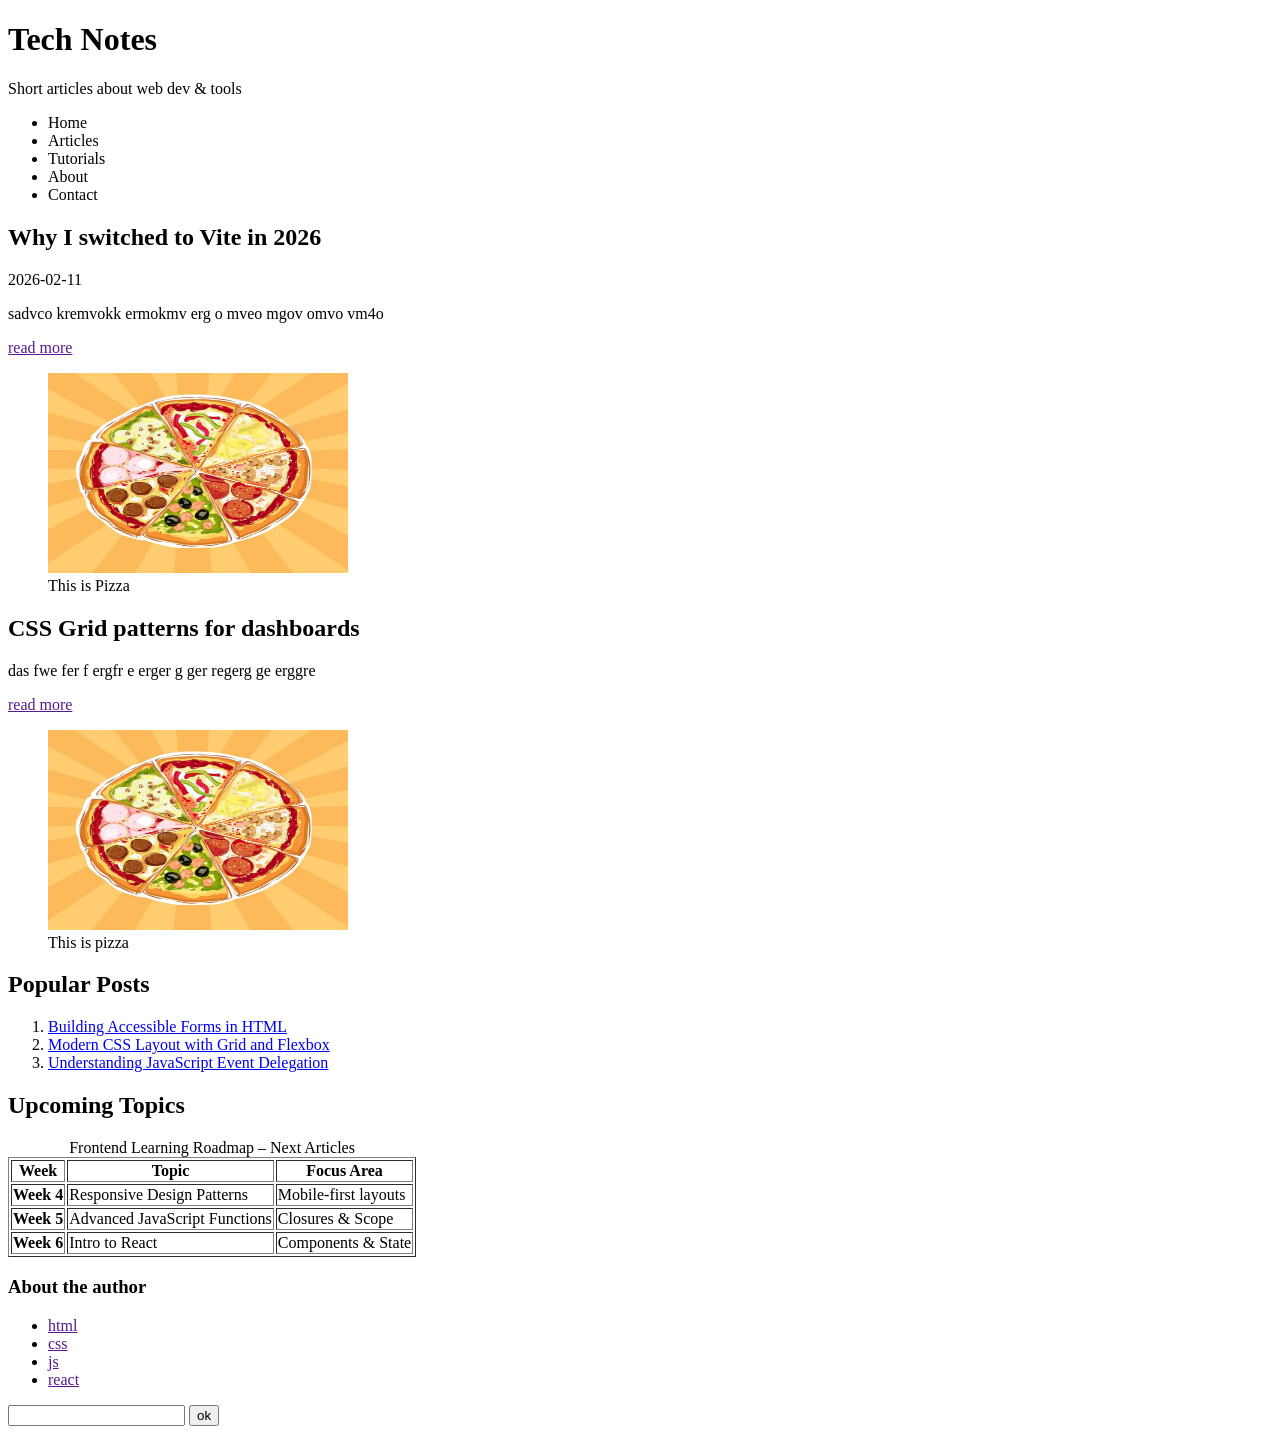
==== blog.html @ 71865a2a "Move project files to repository root" ====
<!DOCTYPE html>
<html lang="en">
<head>
    <meta charset="UTF-8">
    <meta name="viewport" content="width=device-width, initial-scale=1.0">
    <title>Document</title>
</head>
<body>
    <header>
        <h1>Tech Notes</h1>
        <p>Short articles about web dev & tools</p>
    </header>
    <nav>
        <ul>
            <li>Home</li>
            <li>Articles</li>
            <li>Tutorials</li>
            <li>About</li>
            <li>Contact</li>
        </ul>
    </nav>
    <main>
        <section aria-label="blog posts">
            <article>
                <h2>Why I switched to Vite in 2026</h2>
                <time datetime="">2026-02-11</time>
                <p>sadvco kremvokk  ermokmv erg o mveo mgov omvo vm4o </p>
                <a href="">read more</a>
                <figure>
                    <img src="assets/pie.webp" alt="pizza"
                    width="300px"
                    height="200px"
                    loading="lazy">
                    <figcaption>
                        This is Pizza
                    </figcaption>
                </figure>
            </article>

            <article>
                <h2>CSS Grid patterns for dashboards</h2>
                <time datetime="2026-02-12"></time>
                <p>das fwe fer f ergfr e erger g ger regerg ge erggre </p>
                <a href="">read more</a>
                <figure>
                    <img src="assets/pie.webp"
                    alt="pizza"
                    width="300px"
                    height="200px"
                    loading="lazy">
                    <figcaption>
                        This is pizza
                    </figcaption> 
                </figure>
            </article>
        </section>
        <section aria-labelledby="popular-posts-title">
            <h2 id="popular-posts-title">Popular Posts</h2>

            <ol>
                <li>
                    <a href="#">Building Accessible Forms in HTML</a>
                </li>
                <li>
                    <a href="#">Modern CSS Layout with Grid and Flexbox</a>
                </li>
                <li>
                    <a href="#">Understanding JavaScript Event Delegation</a>
                </li>
            </ol>
        </section>
        <section aria-labelledby="upcoming-topics-title">
            <h2 id="upcoming-topics-title">Upcoming Topics</h2>

            <table border="1">
                <caption>Frontend Learning Roadmap – Next Articles</caption>

                <thead>
                    <tr>
                        <th scope="col">Week</th>
                        <th scope="col">Topic</th>
                        <th scope="col">Focus Area</th>
                    </tr>
                </thead>

                 <tbody>
                    <tr>
                        <th scope="row">Week 4</th>
                        <td>Responsive Design Patterns</td>
                        <td>Mobile-first layouts</td>
                    </tr>

                    <tr>
                        <th scope="row">Week 5</th>
                        <td>Advanced JavaScript Functions</td>
                        <td>Closures & Scope</td>
                    </tr>

                    <tr>
                        <th scope="row">Week 6</th>
                        <td>Intro to React</td>
                        <td>Components & State</td>
                    </tr>
                </tbody>
            </table>
        </section>

        <aside>
            <h3>About the author</h3>
            <ul>
                <li><a href="">html</a></li>
                <li> <a href="">css</a></li>
                <li><a href="">js</a></li>
                <li><a href="">react</a></li>
            </ul>
            <form action="">
                <input type="text">
                <button>ok</button>
            </form>
        </aside>
    </main>
</body>
</html>
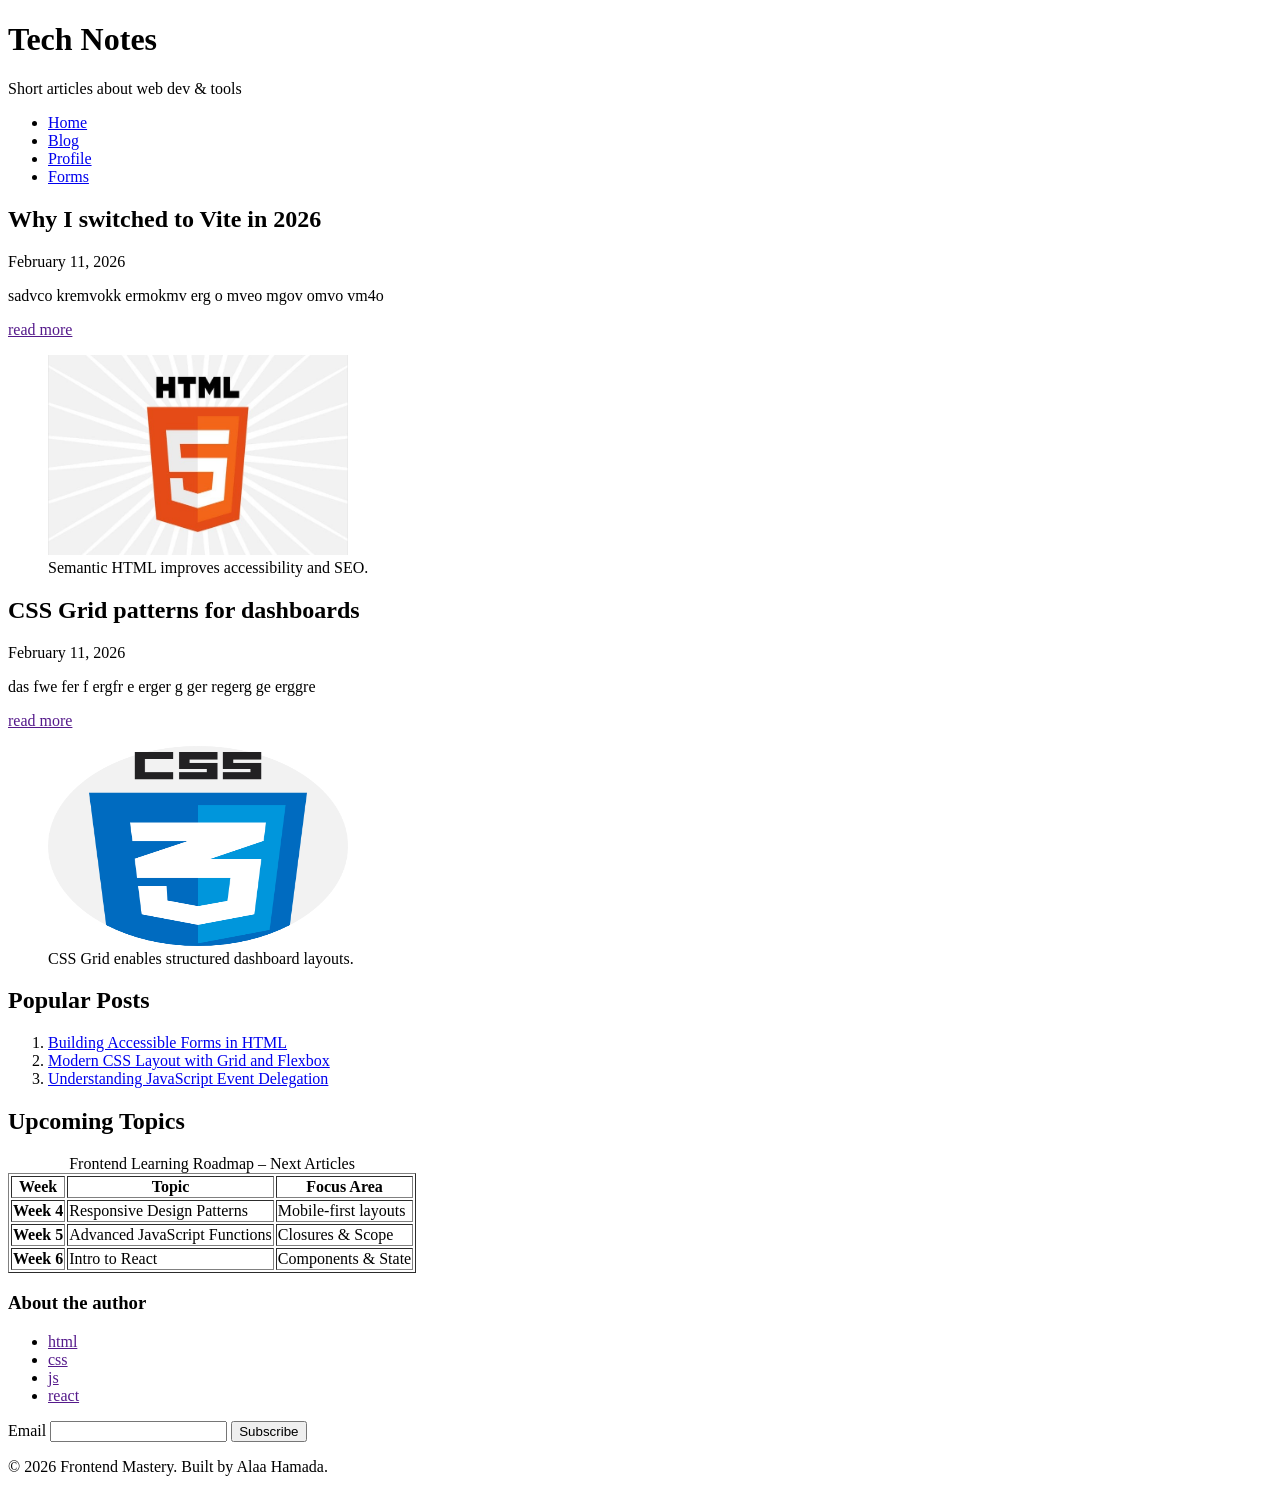
==== commit b600358f: "Fix forms page navigation link" ====
--- a/blog.html
+++ b/blog.html
@@ -3,53 +3,54 @@
 <head>
     <meta charset="UTF-8">
     <meta name="viewport" content="width=device-width, initial-scale=1.0">
-    <title>Document</title>
+    <title>Blog — Frontend Mastery</title>
 </head>
 <body>
     <header>
         <h1>Tech Notes</h1>
         <p>Short articles about web dev & tools</p>
-    </header>
-    <nav>
+    
+    <nav aria-label="Primary">
         <ul>
-            <li>Home</li>
-            <li>Articles</li>
-            <li>Tutorials</li>
-            <li>About</li>
-            <li>Contact</li>
+            <li><a href="index.html">Home</a></li>
+            <li><a href="blog.html">Blog</a></li>
+            <li><a href="profile.html">Profile</a></li>
+            <li><a href="forms-practice.html">Forms</a></li>
         </ul>
     </nav>
+
+    </header>
     <main>
         <section aria-label="blog posts">
             <article>
                 <h2>Why I switched to Vite in 2026</h2>
-                <time datetime="">2026-02-11</time>
+                <time datetime="2026-02-11">February 11, 2026</time>
                 <p>sadvco kremvokk  ermokmv erg o mveo mgov omvo vm4o </p>
                 <a href="">read more</a>
                 <figure>
-                    <img src="assets/pie.webp" alt="pizza"
+                    <img src="assets/q1.jpg" alt="HTML5 logo representing modern web markup language""
                     width="300px"
                     height="200px"
                     loading="lazy">
                     <figcaption>
-                        This is Pizza
+                        Semantic HTML improves accessibility and SEO.
                     </figcaption>
                 </figure>
             </article>
 
             <article>
                 <h2>CSS Grid patterns for dashboards</h2>
-                <time datetime="2026-02-12"></time>
+                <time datetime="2026-02-12">February 11, 2026</time>
                 <p>das fwe fer f ergfr e erger g ger regerg ge erggre </p>
                 <a href="">read more</a>
                 <figure>
-                    <img src="assets/pie.webp"
-                    alt="pizza"
+                    <img src="assets/q2.png"
+                    alt="CSS3 logo representing modern web styling"
                     width="300px"
                     height="200px"
                     loading="lazy">
                     <figcaption>
-                        This is pizza
+                        CSS Grid enables structured dashboard layouts.
                     </figcaption> 
                 </figure>
             </article>
@@ -114,10 +115,17 @@
                 <li><a href="">react</a></li>
             </ul>
             <form action="">
-                <input type="text">
-                <button>ok</button>
+                <label for="newsletter-email">Email</label>
+                <input id="newsletter-email" type="email" required>
+                <button type="submit">Subscribe</button>
+
             </form>
         </aside>
+        
+        <footer>
+            <p>© 2026 Frontend Mastery. Built by Alaa Hamada.</p>
+        </footer>
+
     </main>
 </body>
 </html>
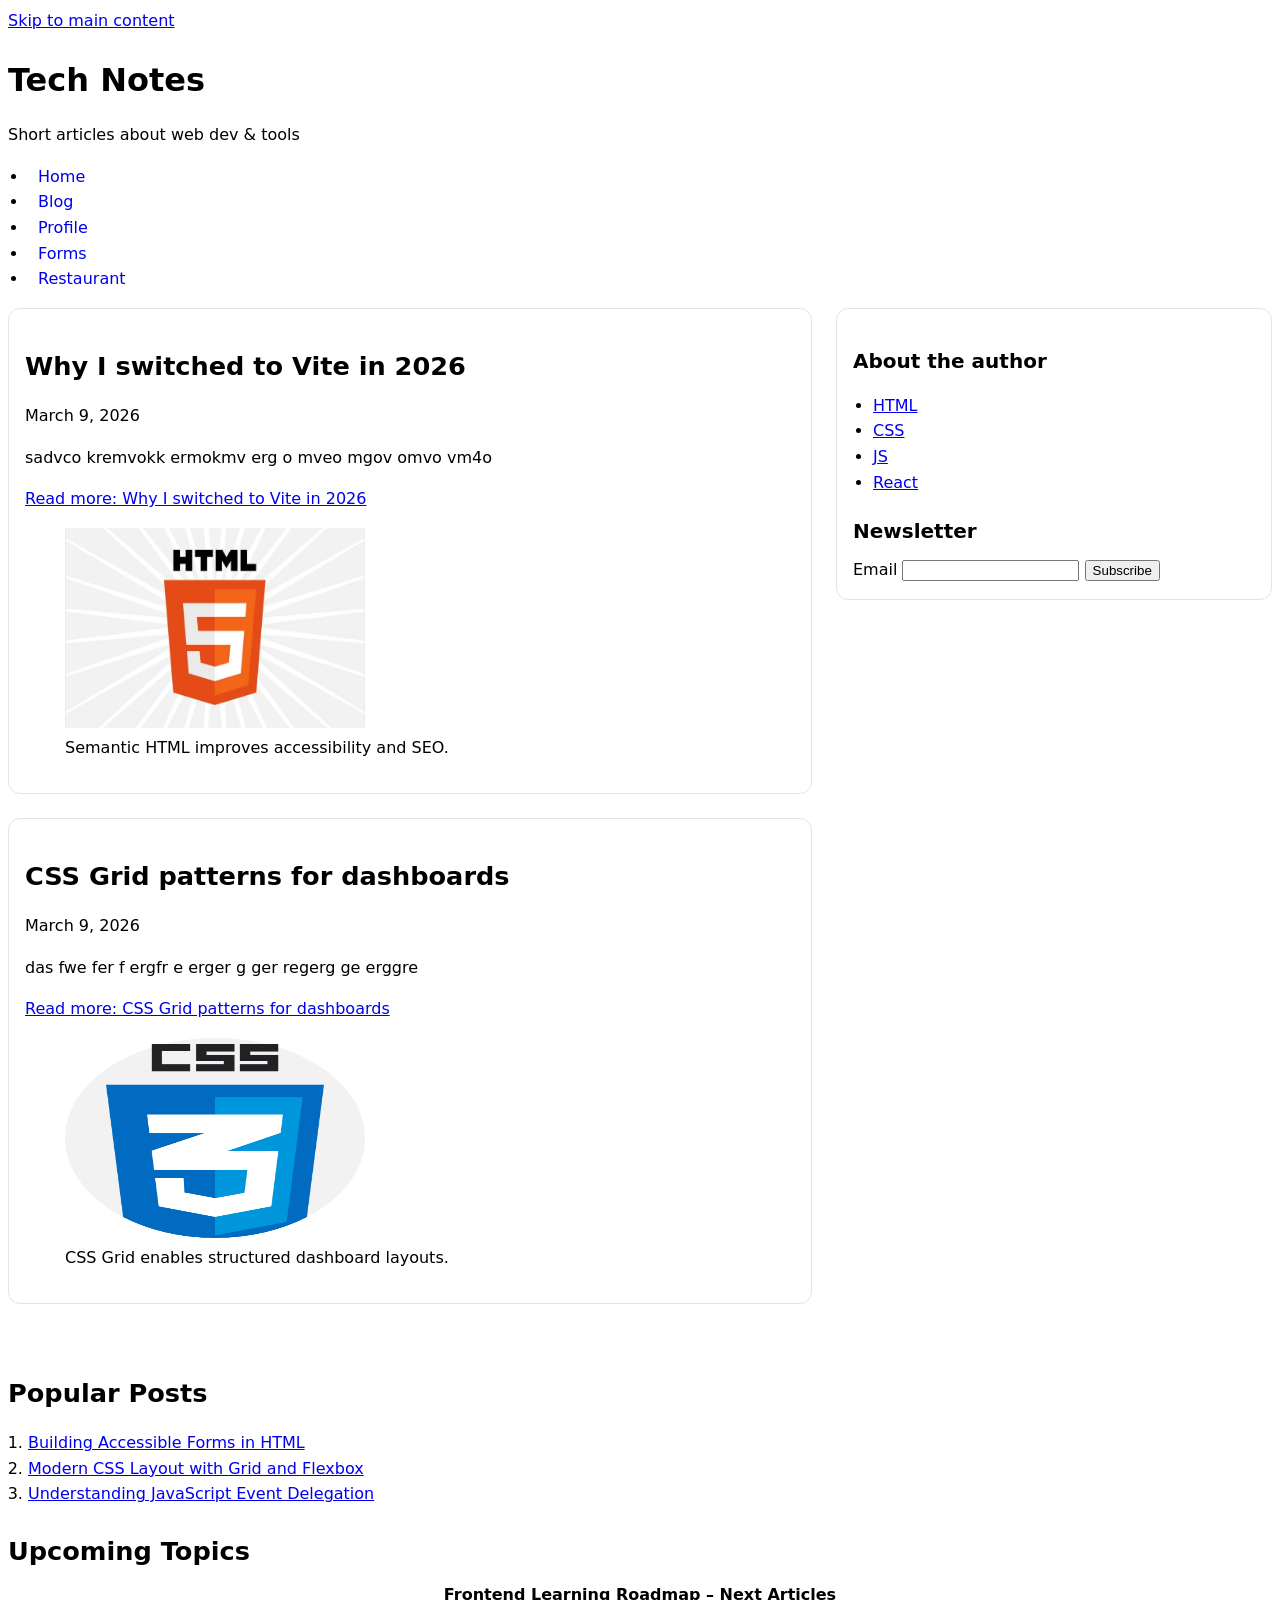
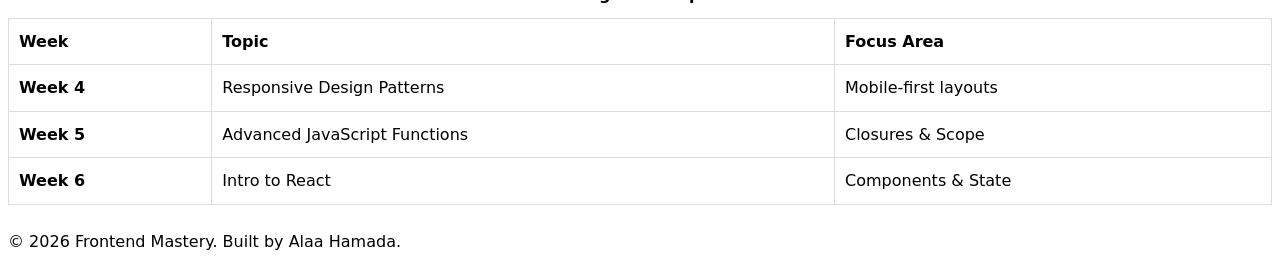
==== commit 5f47ff79: "Complete Week 1 HTML projects and final improvements" ====
--- a/blog.html
+++ b/blog.html
@@ -1,131 +1,156 @@
 <!DOCTYPE html>
 <html lang="en">
 <head>
-    <meta charset="UTF-8">
-    <meta name="viewport" content="width=device-width, initial-scale=1.0">
-    <title>Blog — Frontend Mastery</title>
+  <meta charset="UTF-8" />
+  <meta name="viewport" content="width=device-width, initial-scale=1.0" />
+  <title>Blog — Frontend Mastery</title>
+  <link rel="stylesheet" href="styles.css" />
 </head>
+
 <body>
-    <header>
-        <h1>Tech Notes</h1>
-        <p>Short articles about web dev & tools</p>
-    
+  <a href="#main-content">Skip to main content</a>
+
+  <header>
+    <h1>Tech Notes</h1>
+    <p>Short articles about web dev &amp; tools</p>
+
     <nav aria-label="Primary">
+      <ul>
+        <li><a href="index.html">Home</a></li>
+        <li><a href="blog.html">Blog</a></li>
+        <li><a href="profile.html">Profile</a></li>
+        <li><a href="forms-practice.html">Forms</a></li>
+        <li><a href="restaurant.html">Restaurant</a></li>
+      </ul>
+    </nav>
+  </header>
+
+  <main id="main-content">
+
+    <!-- Layout: posts + sidebar -->
+    <div class="layout">
+
+      <section class="posts" aria-label="Blog posts">
+        <article>
+          <h2>Why I switched to Vite in 2026</h2>
+          <p><time datetime="2026-3-9">March 9, 2026</time></p>
+
+          <p>sadvco kremvokk ermokmv erg o mveo mgov omvo vm4o</p>
+
+          <p>
+            <a href="#">Read more: Why I switched to Vite in 2026</a>
+          </p>
+
+          <figure>
+            <img
+              src="assets/q1.jpg"
+              alt="HTML5 logo representing modern web markup language"
+              width="300"
+              height="200"
+              loading="lazy"
+            />
+            <figcaption>Semantic HTML improves accessibility and SEO.</figcaption>
+          </figure>
+        </article>
+
+        <article>
+          <h2>CSS Grid patterns for dashboards</h2>
+          <p><time datetime="2026-3-9">March 9, 2026</time></p>
+
+          <p>das fwe fer f ergfr e erger g ger regerg ge erggre</p>
+
+          <p>
+            <a href="#">Read more: CSS Grid patterns for dashboards</a>
+          </p>
+
+          <figure>
+            <img
+              src="assets/q2.png"
+              alt="CSS3 logo representing modern web styling"
+              width="300"
+              height="200"
+              loading="lazy"
+            />
+            <figcaption>CSS Grid enables structured dashboard layouts.</figcaption>
+          </figure>
+        </article>
+      </section>
+
+      <aside class="sidebar" aria-label="Sidebar">
+        <h3>About the author</h3>
+
         <ul>
-            <li><a href="index.html">Home</a></li>
-            <li><a href="blog.html">Blog</a></li>
-            <li><a href="profile.html">Profile</a></li>
-            <li><a href="forms-practice.html">Forms</a></li>
+          <li><a href="#">HTML</a></li>
+          <li><a href="#">CSS</a></li>
+          <li><a href="#">JS</a></li>
+          <li><a href="#">React</a></li>
         </ul>
-    </nav>
 
-    </header>
-    <main>
-        <section aria-label="blog posts">
-            <article>
-                <h2>Why I switched to Vite in 2026</h2>
-                <time datetime="2026-02-11">February 11, 2026</time>
-                <p>sadvco kremvokk  ermokmv erg o mveo mgov omvo vm4o </p>
-                <a href="">read more</a>
-                <figure>
-                    <img src="assets/q1.jpg" alt="HTML5 logo representing modern web markup language""
-                    width="300px"
-                    height="200px"
-                    loading="lazy">
-                    <figcaption>
-                        Semantic HTML improves accessibility and SEO.
-                    </figcaption>
-                </figure>
-            </article>
+        <form action="#" method="post">
+          <h3>Newsletter</h3>
 
-            <article>
-                <h2>CSS Grid patterns for dashboards</h2>
-                <time datetime="2026-02-12">February 11, 2026</time>
-                <p>das fwe fer f ergfr e erger g ger regerg ge erggre </p>
-                <a href="">read more</a>
-                <figure>
-                    <img src="assets/q2.png"
-                    alt="CSS3 logo representing modern web styling"
-                    width="300px"
-                    height="200px"
-                    loading="lazy">
-                    <figcaption>
-                        CSS Grid enables structured dashboard layouts.
-                    </figcaption> 
-                </figure>
-            </article>
-        </section>
-        <section aria-labelledby="popular-posts-title">
-            <h2 id="popular-posts-title">Popular Posts</h2>
+          <label for="newsletter-email">Email</label>
+          <input id="newsletter-email" name="email" type="email" autocomplete="email" required />
+          
 
-            <ol>
-                <li>
-                    <a href="#">Building Accessible Forms in HTML</a>
-                </li>
-                <li>
-                    <a href="#">Modern CSS Layout with Grid and Flexbox</a>
-                </li>
-                <li>
-                    <a href="#">Understanding JavaScript Event Delegation</a>
-                </li>
-            </ol>
-        </section>
-        <section aria-labelledby="upcoming-topics-title">
-            <h2 id="upcoming-topics-title">Upcoming Topics</h2>
+          <button type="submit">Subscribe</button>
+        </form>
+      </aside>
 
-            <table border="1">
-                <caption>Frontend Learning Roadmap – Next Articles</caption>
+    </div>
 
-                <thead>
-                    <tr>
-                        <th scope="col">Week</th>
-                        <th scope="col">Topic</th>
-                        <th scope="col">Focus Area</th>
-                    </tr>
-                </thead>
+    <!-- Popular posts -->
+    <section aria-labelledby="popular-posts-title">
+      <h2 id="popular-posts-title">Popular Posts</h2>
 
-                 <tbody>
-                    <tr>
-                        <th scope="row">Week 4</th>
-                        <td>Responsive Design Patterns</td>
-                        <td>Mobile-first layouts</td>
-                    </tr>
+      <ol>
+        <li><a href="#">Building Accessible Forms in HTML</a></li>
+        <li><a href="#">Modern CSS Layout with Grid and Flexbox</a></li>
+        <li><a href="#">Understanding JavaScript Event Delegation</a></li>
+      </ol>
+    </section>
 
-                    <tr>
-                        <th scope="row">Week 5</th>
-                        <td>Advanced JavaScript Functions</td>
-                        <td>Closures & Scope</td>
-                    </tr>
+    <!-- Table -->
+    <section aria-labelledby="upcoming-topics-title">
+      <h2 id="upcoming-topics-title">Upcoming Topics</h2>
 
-                    <tr>
-                        <th scope="row">Week 6</th>
-                        <td>Intro to React</td>
-                        <td>Components & State</td>
-                    </tr>
-                </tbody>
-            </table>
-        </section>
+      <table>
+        <caption>Frontend Learning Roadmap – Next Articles</caption>
 
-        <aside>
-            <h3>About the author</h3>
-            <ul>
-                <li><a href="">html</a></li>
-                <li> <a href="">css</a></li>
-                <li><a href="">js</a></li>
-                <li><a href="">react</a></li>
-            </ul>
-            <form action="">
-                <label for="newsletter-email">Email</label>
-                <input id="newsletter-email" type="email" required>
-                <button type="submit">Subscribe</button>
+        <thead>
+          <tr>
+            <th scope="col">Week</th>
+            <th scope="col">Topic</th>
+            <th scope="col">Focus Area</th>
+          </tr>
+        </thead>
 
-            </form>
-        </aside>
-        
-        <footer>
-            <p>© 2026 Frontend Mastery. Built by Alaa Hamada.</p>
-        </footer>
+        <tbody>
+          <tr>
+            <th scope="row">Week 4</th>
+            <td>Responsive Design Patterns</td>
+            <td>Mobile-first layouts</td>
+          </tr>
 
-    </main>
+          <tr>
+            <th scope="row">Week 5</th>
+            <td>Advanced JavaScript Functions</td>
+            <td>Closures &amp; Scope</td>
+          </tr>
+
+          <tr>
+            <th scope="row">Week 6</th>
+            <td>Intro to React</td>
+            <td>Components &amp; State</td>
+          </tr>
+        </tbody>
+      </table>
+    </section>
+
+  </main>
+
+  <footer>
+    <p>© 2026 Frontend Mastery. Built by Alaa Hamada.</p>
+  </footer>
 </body>
-</html>+</html>
--- a/styles.css
+++ b/styles.css
@@ -0,0 +1,104 @@
+:root {
+  --space-xs: 6px;
+  --space-sm: 10px;
+  --space-md: 16px;
+  --space-lg: 24px;
+  --space-xl: 40px;
+}
+
+
+
+.layout { display: flex; gap: 24px; align-items: flex-start; }
+.posts { flex: 2; min-width: 0; }
+.sidebar { flex: 1; }
+
+@media (max-width: 900px) {
+  .layout { flex-direction: column; }
+}
+
+
+body {
+  font-family: system-ui, Arial, sans-serif;
+  line-height: 1.6;
+  font-size: 16px;
+}
+
+h1 { font-size: 2rem; margin-bottom: var(--space-md); }
+h2 { font-size: 1.6rem; margin-bottom: var(--space-sm); }
+h3 { font-size: 1.25rem; margin-bottom: var(--space-sm); }
+
+section {
+  margin-bottom: var(--space-lg);
+}
+
+p {
+  margin-bottom: var(--space-md);
+}
+
+ul, ol {
+  margin-bottom: var(--space-md);
+  padding-left: 20px;
+}
+
+article {
+  padding: var(--space-md);
+  border: 1px solid #e5e5e5;
+  border-radius: 12px;
+  margin-bottom: var(--space-lg);
+}
+
+.sidebar {
+  padding: var(--space-md);
+  border: 1px solid #e5e5e5;
+  border-radius: 12px;
+}
+
+table {
+  width: 100%;
+  border-collapse: collapse;
+  margin-bottom: var(--space-lg);
+}
+
+th, td {
+  padding: var(--space-sm);
+  border: 1px solid #ddd;
+  text-align: left;
+}
+
+caption {
+  margin-bottom: var(--space-sm);
+  font-weight: 600;
+}
+
+
+.card{}
+
+a:focus-visible,
+button:focus-visible,
+input:focus-visible,
+textarea:focus-visible,
+select:focus-visible {
+  outline: 2px solid black;
+  outline-offset: 2px;
+}
+
+  nav a {
+  text-decoration: none;
+  padding: 8px 10px;
+  border-radius: 8px;
+}
+
+nav a:hover,
+nav a:focus-visible {
+  background: #f2f2f2;
+}
+
+button {
+  cursor: pointer;
+  transition: background 0.2s ease;
+}
+
+button:hover,
+button:focus-visible {
+  background: #f0f0f0;
+}
